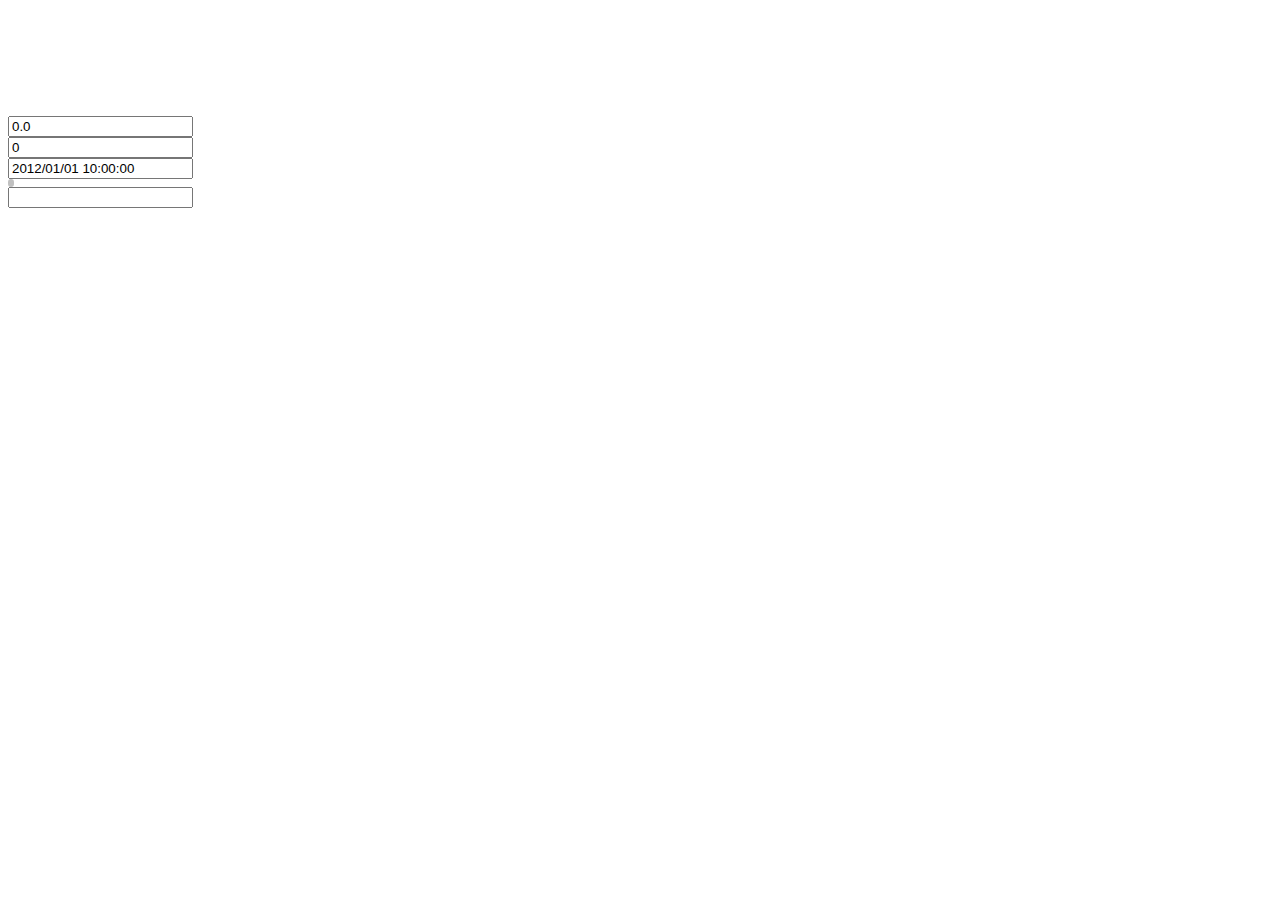
==== index.html @ f7012d05 "First Commit" ====
<!doctype html>
<html lang="ja">
<head>
  <meta charset="utf-8">
  <title></title>
  <meta name="description" content="">
  <meta name="viewport" content="width=device-width">
  <link rel="stylesheet" type="text/css" href="css/anytime.css" />
  <script src="//ajax.googleapis.com/ajax/libs/jquery/1.8.2/jquery.min.js"></script>
  <script src="js/anytime.js"></script>
  <script src="js/validate.js"></script>
</head>
<body>
    <br /><br /><br /><br /><br /><br />
  <div id="aqbe">
    <input type="text" value="0.0" aqbe:type="DvQuantity" aqbe:max="1000" aqbe:min="0" />
    <span></span>
    <br />
    <input type="text" value="0" aqbe:type="DvCount" aqbe:max="100" aqbe:min="-100" />
    <span></span>
    <br />
    <input type="text" value="2012/01/01 10:00:00" aqbe:type="DvDateTime" id="fieldDate" />
    <input type="text" value="" aqbe:type="DvDateTimeInteger" />
    <span></span>
    <br />
</div>
</body>
</html>
---- css/anytime.css ----
/*****************************************************************************
 *  FILE:  anytime.css - The Any+Time(TM) JavaScript Library (stylesheet)
 *
 *  VERSION: 4.1112L
 *
 *  Copyright 2008-2012 Andrew M. Andrews III (www.AMA3.com). Some Rights 
 *  Reserved. This work licensed under the Creative Commons Attribution-
 *  Noncommercial-Share Alike 3.0 Unported License except in jurisdicitons
 *  for which the license has been ported by Creative Commons International,
 *  where the work is licensed under the applicable ported license instead.
 *  For a copy of the unported license, visit
 *  http://creativecommons.org/licenses/by-nc-sa/3.0/
 *  or send a letter to Creative Commons, 171 Second Street, Suite 300,
 *  San Francisco, California, 94105, USA.  For ported versions of the
 *  license, visit http://creativecommons.org/international/
 *
 *  Alternative licensing arrangements may be made by contacting the
 *  author at http://www.AMA3.com/contact/
 *
 *  This file provides default styling for the Any+Time JavaScript Library's
 *  calendar widget.  The styles within can be overridden to customize the
 *  picker's appearance for a particular platform.  jQuery UI styles (such
 *  as those created by jQuery ThemeRoller) will override the styles in this
 *  stylesheet.
 *
 *  These styles have been tested (but not extensively) on Windows Vista in
 *  Internet Explorer 8.0, Firefox 3.0, Opera 10.10 and Safari 4.0.  Minor
 *  variations in IE older versions of IE are to be expected, due to its
 *  broken box model. Please report any other problems to the author via
 *  the URL above.
 *
 *  Any+Time is a trademark of Andrew M. Andrews III.
 ****************************************************************************/

/*
 *  The following styles ascertain that the types of elements used by
 *  our picker have reasonable styles, especially font, font-size,
 *  list-style-type, margin and padding.
 */

.AnyTime-pkr *
{
    border:0;
    font: inherit;
    font-size: x-small; 
    font-style:normal;
    font-weight:normal;
    list-style-type:none;
    margin:0;
    padding:0;
    white-space: nowrap;
}

/*
 *  .AnyTime-win simulates a "window" that might be a popup or inline.
 *  Styles should include background-color and border.  A window should 
 *  be sized according to its contents; therefore, width and height
 *  should NOT be specified.
 */

div.AnyTime-win
{
  background-color:#F0F0F1;
  border:3px solid #C0C0C0;
  font:normal normal normal xx-small/normal sans-serif;
  padding-bottom:0.2em;
  -moz-border-radius:6px;
  -webkit-border-radius:6px;
}

/*
 *  .AnyTime-pkr is the Date/Time picker, inserted into the page immediately 
 *  after the input (text field) to which it corresponds.  The picker
 *  attempts to size itself automatically based on its format fields;
 *  therefore, do NOT set width or height.  This is empty by default,
 *  because .AnyTime-win styles provide consistent window appearance.
 */

.AnyTime-pkr
{
}

/*
 *  .AnyTime-cloak covers an AnyTime-pkr whenever an AnyTime-yr-selector is placed over
 *  it.  The picker cannot be accessed until the AnyTime-yr-selector has been
 *  dismissed (possibly by clicking the AnyTime-cloak). The style usually
 *  includes a background-color and opacity (and filter for MSIE opacity).
 */

.AnyTime-pkr .AnyTime-cloak
{
  background-color:#D7D7D7;
  opacity:0.7;
  filter:alpha(opacity=70);
}

/*
 *  .AnyTime-hdr is the title bar at the top of a "window." In addition to
 *  the title label, the title bar for popup (non-inline) pickers also
 *  contains .AnyTime-x-btn.
 */

.AnyTime-pkr .AnyTime-hdr
{
  background-color:#D0D0D1;
  color:#606062;
  font-family:Arial,Helvetica,sans-serif;
  font-size:medium;
  font-weight:normal;
  height:1em;
  margin:0;
  padding:0 0 0.4em 0;
  text-align:center;
  -moz-border-radius:2px;
  -webkit-border-radius:2px;
}

/*
 *  .AnyTime-x-btn is a pseudo-button that, when clicked, causes the entire
 *  picker to disappear (the picker also disappears if the user clicks 
 *  almost anywhere off of it, or presses ESC).  This is designed to have,
 *  at minumum, a border and float:right.
 */

.AnyTime-pkr .AnyTime-x-btn
{
  background-color:#FCFCFF;
  border:1px solid #F99;
  color:#FF9F9F;
  cursor:default;
  float:right;
  margin:0.3em;
  text-align:center;
  width:1.5em;
  -moz-border-radius:0.4em;
  -webkit-border-radius:0.4em;
}

/*
 *  .AnyTime-btn is a pseudo-button for selection of a format field value.
 *  Both height and float:left should be specified, but width is usually
 *  left for different variations to specify (see classes .AnyTime-***-btn).
 */

.AnyTime-pkr .AnyTime-btn
{
  background-color:#FCFCFE;
  border:1px solid #999;
  color:#606062;
  cursor:default;
  float:left;
  font-family:Arial,Helvetica,sans-serif;
  height:1.5em;
  margin-bottom:1px;
  margin-right:1px;
  padding-top:0.1em;
  -moz-border-radius:0.4em;
  -webkit-border-radius:0.4em;
}

/*
 *  .AnyTime-body contains everything in thee picker except the title bar.
 *  Because the picker attempts to size itself automatically based on
 *  its format fields, do not width or height.
 */

.AnyTime-pkr .AnyTime-body
{
	padding:0.5em;
}

/*
 *  .AnyTime-date contains all content (labels and pseudo-buttons) for selecting
 *  a date (or part thereof).  It is designed to be float:left and should
 *  have a small amount of paddding.
 */

.AnyTime-pkr .AnyTime-date
{
  float:left;
  padding:0 0.5em;
}

/*
 *  .AnyTime-lbl headings appear before each group of pseudo-buttons for a
 *  particular format field.  Each specific label has a class, also.
 *  Styles clear:left and height should be specified here.
 */

.AnyTime-pkr .AnyTime-lbl
{
  clear:left;
  color:#606063;
  font-family:Arial,Helvetica,sans-serif;
  font-size:100%;
  font-weight:normal;
  font-style:normal;
  height:1.3em;
  margin:0;
  padding:0;
  text-align:center;
}

.AnyTime-pkr .AnyTime-lbl-yr,
.AnyTime-pkr .AnyTime-lbl-mon,
.AnyTime-pkr .AnyTime-lbl-dom,
.AnyTime-pkr .AnyTime-lbl-hr,
.AnyTime-pkr .AnyTime-lbl-min,
.AnyTime-pkr .AnyTime-lbl-sec
{
}

/*
 *  .AnyTime-yrs contains the year-selection pseudo-buttons.
 *  A height and width should be specified.
 */

.AnyTime-pkr .AnyTime-yrs
{
  height:2.6em;
  text-align:center;
  width:18.6em;
}

/*
 *  Following are classes for the pseudo-buttons within .AnyTime-yrs
 *  A width should be specified for each.
 */

.AnyTime-pkr .AnyTime-yrs-past-btn
{
  width:2.7em;
}

.AnyTime-pkr .AnyTime-yr-prior-btn,
.AnyTime-pkr .AnyTime-yr-cur-btn,
.AnyTime-pkr .AnyTime-yr-next-btn
{
  width:3.75em;
}

.AnyTime-pkr .AnyTime-yrs-ahead-btn
{
  width:2.7em;
}

/*
 *  .AnyTime-mons
 *  .AnyTime-mons contains the month-selection pseudo-buttons.
 *  A height and width should be specified.
 */

.AnyTime-pkr .AnyTime-mons
{
  height:4.8em;
  text-align:center;
  width:18.8em;
}

/*
 *  .AnyTime-mon-btn is for the pseudo-buttons within .AnyTime-mons
 *  A width should be specified.
 *  Each pseudo-button also has a class of its own.
 */

.AnyTime-pkr .AnyTime-mon-btn
{
  width:2.75em;
}

.AnyTime-pkr .AnyTime-mon1-btn,
.AnyTime-pkr .AnyTime-mon2-btn,
.AnyTime-pkr .AnyTime-mon3-btn,
.AnyTime-pkr .AnyTime-mon4-btn,
.AnyTime-pkr .AnyTime-mon5-btn,
.AnyTime-pkr .AnyTime-mon6-btn,
.AnyTime-pkr .AnyTime-mon8-btn,
.AnyTime-pkr .AnyTime-mon9-btn,
.AnyTime-pkr .AnyTime-mon10-btn,
.AnyTime-pkr .AnyTime-mon11-btn,
.AnyTime-pkr .AnyTime-mon12-btn
{
}

.AnyTime-pkr .AnyTime-mon7-btn
{
	clear:left;
}


/*
 *  .AnyTime-dom-table is the table containing days-of-the-month.
 *  .AnyTime-dom-head is the table heading, containing days-of-the-week labels.
 *  tr.AnyTime-dow is the row in the heading.
 *  td.AnyTime-dow is a column heading; each heading has its own class, also.
 *  .AnyTime-dom-body is the table heading, containing days-of-the-week labels.
 *  .AnyTime-wk is a table row, containing pseudo-buttons for days.
 *  Each week has its own class (.AnyTime-wk***), also.
 */

.AnyTime-pkr .AnyTime-dom-table
{
  background-color:#F0F0F1;
  border:1px solid #E3E3E4;
  border-spacing:1px;
  width:18.6em;
}

.AnyTime-pkr .AnyTime-dom-head
{
}

.AnyTime-pkr tr.AnyTime-dow
{
}

.AnyTime-pkr th.AnyTime-dow
{
  background-color:#C0C0C1;
  color:white;
  font-family:Arial,Helvetica,sans-serif;
  font-size:95%;
  font-weight:normal;
  font-style:normal;
}

.AnyTime-pkr .AnyTime-dow1,
.AnyTime-pkr .AnyTime-dow2,
.AnyTime-pkr .AnyTime-dow3,
.AnyTime-pkr .AnyTime-dow4,
.AnyTime-pkr .AnyTime-dow5,
.AnyTime-pkr .AnyTime-dow6,
.AnyTime-pkr .AnyTime-dow7
{
}

.AnyTime-pkr .AnyTime-dom-body
{
}

.AnyTime-pkr .AnyTime-wk
{
}

.AnyTime-pkr .AnyTime-wk1,
.AnyTime-pkr .AnyTime-wk2,
.AnyTime-pkr .AnyTime-wk3,
.AnyTime-pkr .AnyTime-wk4,
.AnyTime-pkr .AnyTime-wk5,
.AnyTime-pkr .AnyTime-wk6
{
}

/*
 *  .AnyTime-dom-btn is a pseudo-button for a day-of-the-month.
 *  Styles width, text-align:right and float:none should be specified.
 *  .AnyTime-dom-btn-filled is a button containing a specific day-of-the-month.
 *  .AnyTime-dom-btn-empty is a button for an empty cell (no day-of-the-month).
 *  .AnyTime-dom-btn-empty-above-filled is an empty button above a filled button.
 *  .AnyTime-dom-btn-empty-before-filled is empty, left of a filled button.
 *  .AnyTime-dom-btn-empty-after-filled is empty, right of a filled button.
 *  .AnyTime-dom-btn-empty-below-filled is empty, below a filled button.
 */

.AnyTime-pkr .AnyTime-dom-btn
{
  float:none;
  height:1.7em;
  text-align:right;
  padding:0 0.5em 0 0;
}

.AnyTime-pkr .AnyTime-dom-btn-filled
{
}

.AnyTime-pkr .AnyTime-dom-btn-empty
{
    background-color:#F3F3F4;
    border:1px solid #C0C0c1;
}

.AnyTime-pkr .AnyTime-dom-btn-empty-above-filled,
.AnyTime-pkr .AnyTime-dom-btn-empty-before-filled,
.AnyTime-pkr .AnyTime-dom-btn-empty-after-filled,
.AnyTime-pkr .AnyTime-dom-btn-empty-below-filled
{
}

/*
 *  .AnyTime-time contains all content (labels and pseudo-buttons) for selecting
 *  a time (or part thereof).  It is designed to be float:left and should
 *  have a small amount of paddding.
 */

.AnyTime-pkr .AnyTime-time
{
  float:left;
  padding:0 0 0 1em;
  text-align:center;
}

/*
 *  .AnyTime-hrs contains two columns (.AnyTime-hrs-am and .AnyTime-hrs-pm) of
 *  pseudo-buttons for selecting hours. It is designed to be float:left, have
 *  a width and padding.  The columns should each have width and float:left.
 */

.AnyTime-pkr .AnyTime-hrs
{
  float:left;
  padding-left:0.5em;
  padding-right:0.5em;
  text-align:center;
  width:7.2em;
}

.AnyTime-pkr .AnyTime-hrs-am,
.AnyTime-pkr .AnyTime-hrs-pm
{
  float:left;
  width:3.6em;
}

/*
 *  .AnyTime-hr-btn is a pseudo-button for selecting an hour.
 *  Style should include width.
 *  Each button also has a style of its own. 
 */

.AnyTime-pkr .AnyTime-hr-btn
{
  text-align:right;
  padding-right:0.25em;
  width:3em;  
}

.AnyTime-pkr .AnyTime-hr0-btn,
.AnyTime-pkr .AnyTime-hr1-btn,
.AnyTime-pkr .AnyTime-hr2-btn,
.AnyTime-pkr .AnyTime-hr3-btn,
.AnyTime-pkr .AnyTime-hr4-btn,
.AnyTime-pkr .AnyTime-hr5-btn,
.AnyTime-pkr .AnyTime-hr6-btn,
.AnyTime-pkr .AnyTime-hr7-btn,
.AnyTime-pkr .AnyTime-hr8-btn,
.AnyTime-pkr .AnyTime-hr9-btn,
.AnyTime-pkr .AnyTime-hr10-btn,
.AnyTime-pkr .AnyTime-hr11-btn,
.AnyTime-pkr .AnyTime-hr12-btn,
.AnyTime-pkr .AnyTime-hr13-btn,
.AnyTime-pkr .AnyTime-hr14-btn,
.AnyTime-pkr .AnyTime-hr15-btn,
.AnyTime-pkr .AnyTime-hr16-btn,
.AnyTime-pkr .AnyTime-hr17-btn,
.AnyTime-pkr .AnyTime-hr18-btn,
.AnyTime-pkr .AnyTime-hr19-btn,
.AnyTime-pkr .AnyTime-hr20-btn,
.AnyTime-pkr .AnyTime-hr21-btn,
.AnyTime-pkr .AnyTime-hr22-btn,
.AnyTime-pkr .AnyTime-hr23-btn
{
}

/*
 *  .AnyTime-mins contains two columns (.AnyTime-mins-tens and .AnyTime-mins-ones)
 *  of pseudo-buttons for selecting minutes.
 *  It is designed to be float:left, have a width and padding.
 *  The columns should each have width and float:left.
 */

.AnyTime-pkr .AnyTime-mins
{
  float:left;
  padding-left:0.5em;
  padding-right:0.5em;
  text-align:center;
  width:4.7em;
}

.AnyTime-pkr .AnyTime-mins-tens,
.AnyTime-pkr .AnyTime-mins-ones
{
  float:left;
  width:2.3em;
}

/*
 *  .AnyTime-min-ten-btn is a button in the .AnyTime-mins-tens column.
 *  .AnyTime-min-one-btn is a button in the .AnyTime-ones-tens column.
 *  A width should be specified.
 *  Each button also has its own style.
 */
 
.AnyTime-pkr .AnyTime-min-ten-btn,
.AnyTime-pkr .AnyTime-min-one-btn
{
  float:left;
  text-align:center;
  width:2em;
}

.AnyTime-pkr .AnyTime-min-ten-btn-empty,
.AnyTime-pkr .AnyTime-min-one-btn-empty
{
    background-color:#F3F3F4;
    border:1px solid #C0C0c1;
}

.AnyTime-pkr .AnyTime-min00-btn,
.AnyTime-pkr .AnyTime-min10-btn, /*etc*/
.AnyTime-pkr .AnyTime-min0-btn,
.AnyTime-pkr .AnyTime-min1-btn /*etc*/
{
}

/*
 *  .AnyTime-secs contains two columns (.AnyTime-secs-tens and .AnyTime-secs-ones)
 *  of pseudo-buttons for selecting seconds.
 *  It is designed to be float:left, have a width and padding.
 *  The columns should each have width and float:left.
 */

.AnyTime-pkr .AnyTime-secs
{
  float:left;
  padding-left:0.5em;
  padding-right:0.5em;
  text-align:center;
  width:4.7em;
}

.AnyTime-pkr .AnyTime-secs-tens,
.AnyTime-pkr .AnyTime-secs-ones
{
  float:left;
  width:2.3em;
}

/*
 *  .AnyTime-sec-ten-btn is a button in the .AnyTime-secs-tens column.
 *  .AnyTime-sec-one-btn is a button in the .AnyTime-ones-tens column.
 *  A width should be specified.
 *  Each button also has its own style.
 */

.AnyTime-pkr .AnyTime-sec-ten-btn,
.AnyTime-pkr .AnyTime-sec-one-btn
{
  float:left;
  text-align:center;
  width:2em;
}

.AnyTime-pkr .AnyTime-sec-ten-btn-empty,
.AnyTime-pkr .AnyTime-sec-one-btn-empty
{
    background-color:#F3F3F4;
    border:1px solid #C0C0c1;
}

.AnyTime-pkr .AnyTime-sec00-btn,
.AnyTime-pkr .AnyTime-sec10-btn, /*etc*/
.AnyTime-pkr .AnyTime-sec0-btn,
.AnyTime-pkr .AnyTime-sec1-btn /*etc*/
{
}



/*
 *  .AnyTime-offs contains the UTC offset (timezone) selection pseudo-buttons.
 *  The container is designed to have clear:left, float:left and padding. 
 *  The two buttons have their own styles, and .AnyTime-off-select-btn should
 *  include a width.
 *  The width of the container and the .AnyTime-off-cur-btn should not be
 *  specified, as they are computed based on the width of the
 *  .AnyTime-off-select-btn and the .AnyTime-time container.
 */
 
.AnyTime-pkr .AnyTime-offs
{
  clear:left;
  float:left;
  padding-left:0.5em;
  padding-top:0.5em;
  text-align:center;
}

.AnyTime-pkr .AnyTime-off-btn,
.AnyTime-pkr .AnyTime-off-cur-btn
{
}

.AnyTime-pkr .AnyTime-off-select-btn
{
  width:1.5em;
}

/*
 *  .AnyTime-yr-selector is an overlay (popup) for selecting a specific year.
 *  The picker attempts to size the overlay automatically, based on
 *  whether "era" buttons are displayed; therefore, do not set width.
 *  AnyTime-hdr-yr-selector is its title bar. 
 *  AnyTime-body-yr-selector is its body.
 */

.AnyTime-pkr .AnyTime-yr-selector
{
}

.AnyTime-pkr .AnyTime-hdr-yr-selector
{
}

.AnyTime-pkr .AnyTime-body-yr-selector
{
  padding:1em;	
}

/*
 *  .AnyTime-yr-mil is the column of millenium-selector pseudo-buttons.
 *  .AnyTime-yr-cent is the column of century-selector pseudo-buttons.
 *  .AnyTime-yr-dec is the column of decade-selector pseudo-buttons.
 *  .AnyTime-yr-yr is the column of year-selector pseudo-buttons.
 *  A width and float:left should be specified for each.
 *
 *  .AnyTime-mil-btn is a millenium-selector button.
 *  .AnyTime-cent-btn is a century-selector button.
 *  .AnyTime-dec-btn is a decade-selector button.
 *  .AnyTime-yr-btn is a year-selector button.
 *  Each button has its own class, also.
 */

.AnyTime-pkr .AnyTime-yr-mil,
.AnyTime-pkr .AnyTime-yr-cent,
.AnyTime-pkr .AnyTime-yr-dec,
.AnyTime-pkr .AnyTime-yr-yr
{
  float:left;
  width:2.5em;
}

.AnyTime-pkr .AnyTime-mil-btn,
.AnyTime-pkr .AnyTime-cent-btn,
.AnyTime-pkr .AnyTime-dec-btn,
.AnyTime-pkr .AnyTime-yr-btn
{
  float:left;
  text-align:center;
  width:2em;
}

.AnyTime-pkr .AnyTime-mil0-btn,
.AnyTime-pkr .AnyTime-mil1-btn, /* etc */
.AnyTime-pkr .AnyTime-cent0-btn,
.AnyTime-pkr .AnyTime-cent1-btn, /* etc */
.AnyTime-pkr .AnyTime-dec0-btn,
.AnyTime-pkr .AnyTime-dec1-btn, /* etc */
.AnyTime-pkr .AnyTime-yr0-btn,
.AnyTime-pkr .AnyTime-yr1-btn /* etc */
{
}

/*
 *  .AnyTime-yr-era contains the column of era-selection pseudo-buttons.
 *  A width and float:left should be specified.
 *  Each era button has class .AnyTime-era-btn (with width) as well as
 *  its own class.
 */

.AnyTime-pkr .AnyTime-yr-era
{
  float:left;
  padding-left:1em;
  width:4.1em;
}

.AnyTime-pkr .AnyTime-era-btn
{
  text-align:center;
  width:3em;
}

.AnyTime-pkr .AnyTime-bce-btn,
.AnyTime-pkr .AnyTime-ce-btn
{
}


/*
 *  .AnyTime-off-selector is an overlay (popup) for selecting a specific year.
 *  The picker attempts to size the overlay automatically, based on
 *  its contents; therefore, do not set width.
 *  .AnyTime-hdr-off-selector is its title bar. 
 *  .AnyTime-body-off-selector is its body.
 *  .AnyTime-off-off is the column of offset-selector pseudo-buttons.
 *  .AnyTime-off-off-btn is an offset-selector pseudo-button.
 *  .AnyTime-off-off-last-btn is the last offset-selector pseudo-button.
 */

.AnyTime-pkr .AnyTime-off-selector
{
}

.AnyTime-pkr .AnyTime-hdr-off-selector
{
}

.AnyTime-pkr .AnyTime-body-off-selector
{
  margin:0.5em;  
}
.AnyTime-pkr .AnyTime-off-off
{
}

.AnyTime-pkr .AnyTime-off-off-btn
{
  clear:left;
  padding-left:1em;
  padding-right:1em;
  text-align:left;
}

.AnyTime-pkr .AnyTime-off-off-last-btn
{
}

/*
 *  .AnyTime-cur-btn is applied to every pseudo-button that represents
 *  a currently-selected value.  They should stand out from the other
 *  buttons, using a different background-color, border, color, font,
 *  font-style and/or font-weight.  Note that color alone is not
 *  sufficient for color-blind users to differentiate the buttons.
 */

.AnyTime-pkr .AnyTime-cur-btn
{
  border:1px solid #333334;
  background-color:#C0C0C1;
  color:#FCFCFE;
  font-weight:bold;
}

/*
 *  .AnyTime-out-btn is applied to every pseudo-button that represents
 *  a value that should not be selected because it would make the value.
 *  out-of-range.  Typically, this is to give it a "grayed-out" appearance.
 *  Note that color alone is not sufficient for color-blind users to
 *  differentiate the buttons, but since there's no harm in pressing these
 *  buttons, it's probably no big deal.  
 */

.AnyTime-pkr .AnyTime-out-btn
{
    background-color:#F0F0F1;
    border:1px solid #C0C0c1;
}

/*
 *  .AnyTime-focus-btn is applied to the single pseudo-button that appears to
 *  have keyboard focus.  It should stand out from all other buttons,
 *  using a different background-color, border, color, font, font-style
 *  and/or font-weight.  Note that color alone is not sufficient for
 *  color-blind users to differentiate the button.  Because most UIs
 *  represent focus using a dashed or dotted border, this is recommended.
 */

.AnyTime-pkr .AnyTime-focus-btn
{
  border:1px dashed black;
}

/*
 *  END OF FILE
 */
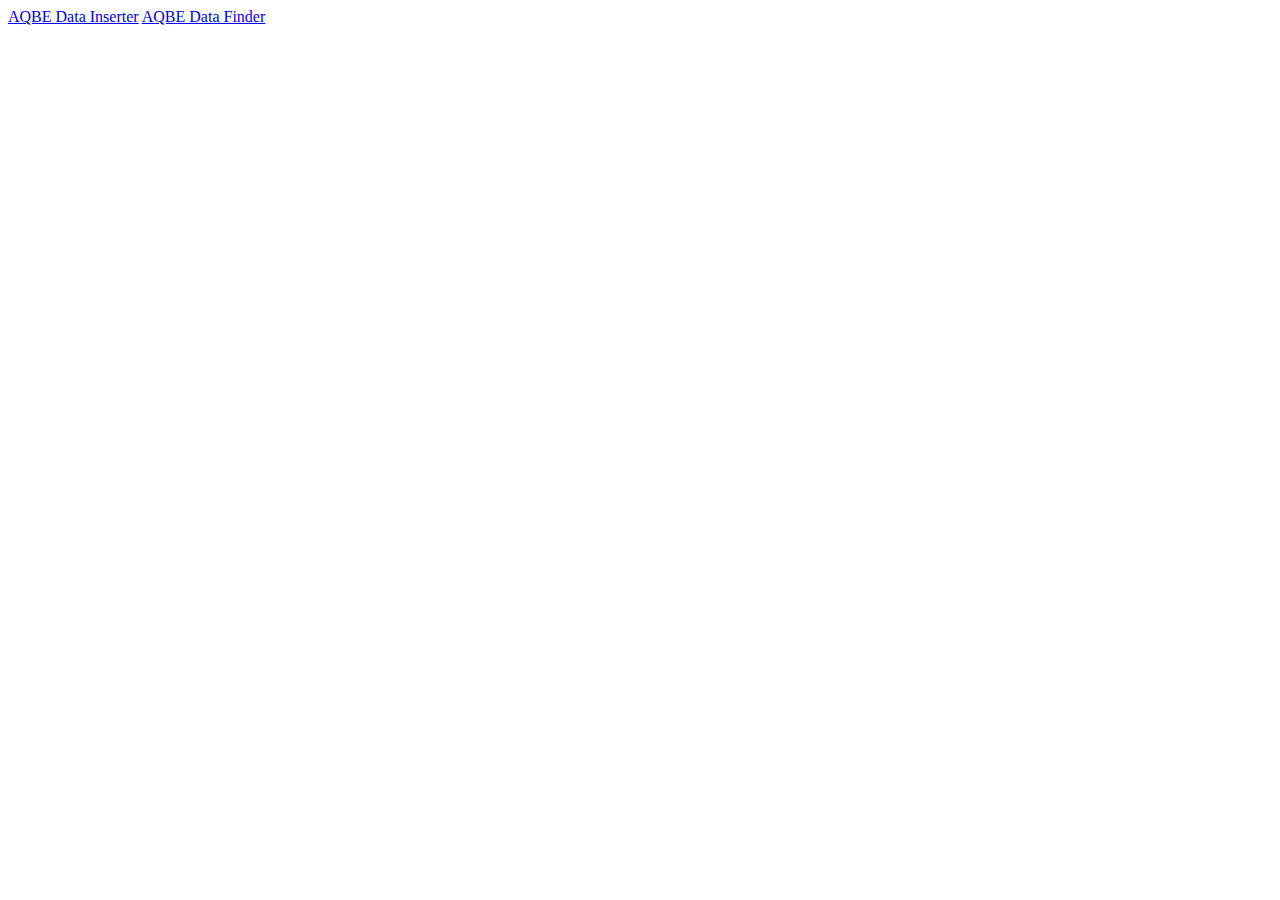
==== commit 2cc09685: "topページ追加" ====
--- a/index.html
+++ b/index.html
@@ -5,25 +5,12 @@
   <title></title>
   <meta name="description" content="">
   <meta name="viewport" content="width=device-width">
-  <link rel="stylesheet" type="text/css" href="css/anytime.css" />
-  <script src="//ajax.googleapis.com/ajax/libs/jquery/1.8.2/jquery.min.js"></script>
-  <script src="js/anytime.js"></script>
-  <script src="js/validate.js"></script>
+  <link rel="stylesheet" href="style.css">
+  <script src=""></script>
 </head>
 <body>
-    <br /><br /><br /><br /><br /><br />
-  <div id="aqbe">
-    <input type="text" value="0.0" aqbe:type="DvQuantity" aqbe:max="1000" aqbe:min="0" />
-    <span></span>
-    <br />
-    <input type="text" value="0" aqbe:type="DvCount" aqbe:max="100" aqbe:min="-100" />
-    <span></span>
-    <br />
-    <input type="text" value="2012/01/01 10:00:00" aqbe:type="DvDateTime" id="fieldDate" />
-    <input type="text" value="" aqbe:type="DvDateTimeInteger" />
-    <span></span>
-    <br />
-</div>
+  <a href="insert.html">AQBE Data Inserter</a>
+  <a href="find.html">AQBE Data Finder</a>
 </body>
 </html>
 
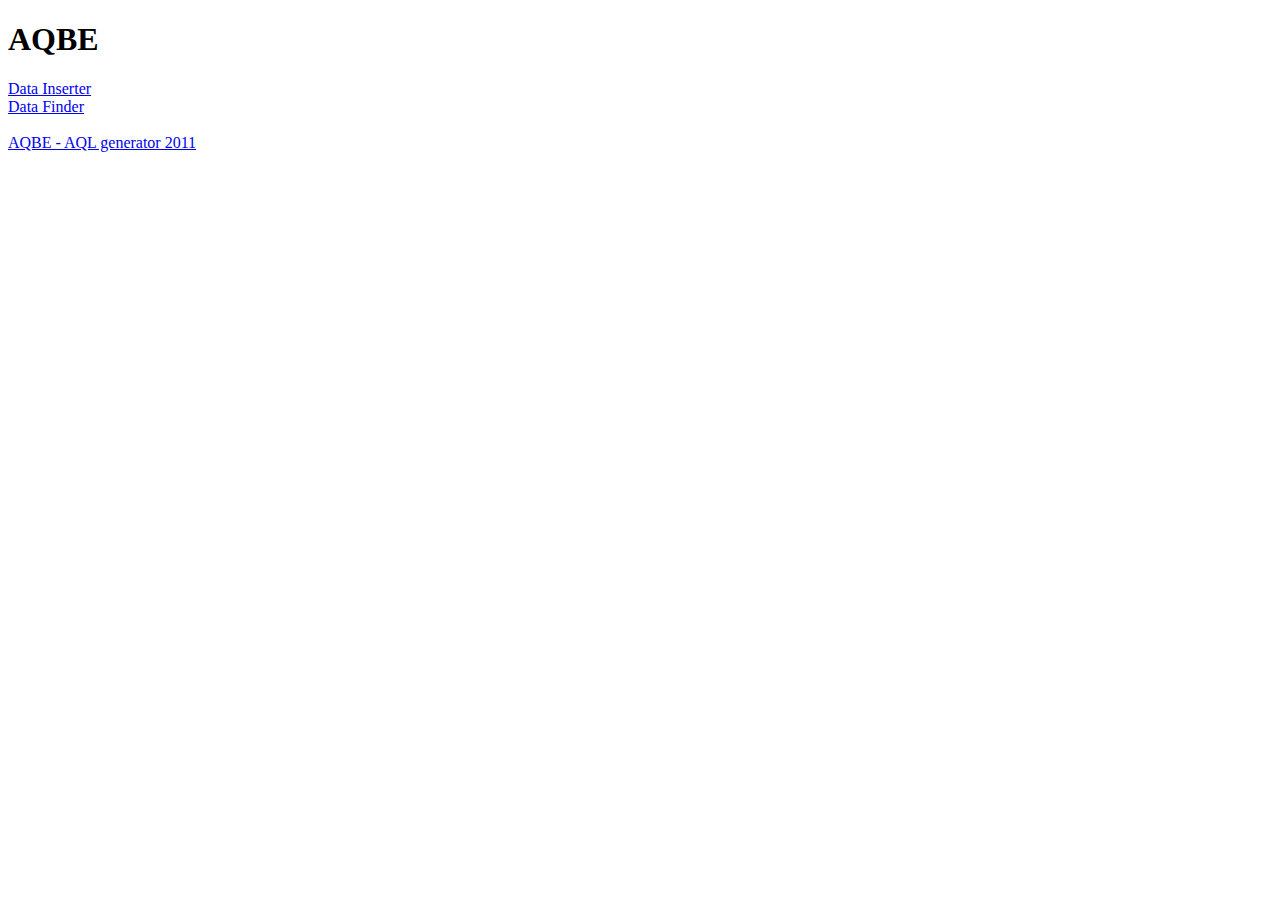
==== commit 182216dd: "リンクを更新" ====
--- a/index.html
+++ b/index.html
@@ -9,8 +9,11 @@
   <script src=""></script>
 </head>
 <body>
-  <a href="insert.html">AQBE Data Inserter</a>
-  <a href="find.html">AQBE Data Finder</a>
+  <h1>AQBE</h1>
+  <a href="insert.html">Data Inserter</a><br />
+  <a href="find.html">Data Finder</a><br />
+  <br />
+  <a href="http://wako3.u-aizu.ac.jp:8081/aqbe/">AQBE - AQL generator 2011</a>
 </body>
 </html>
 
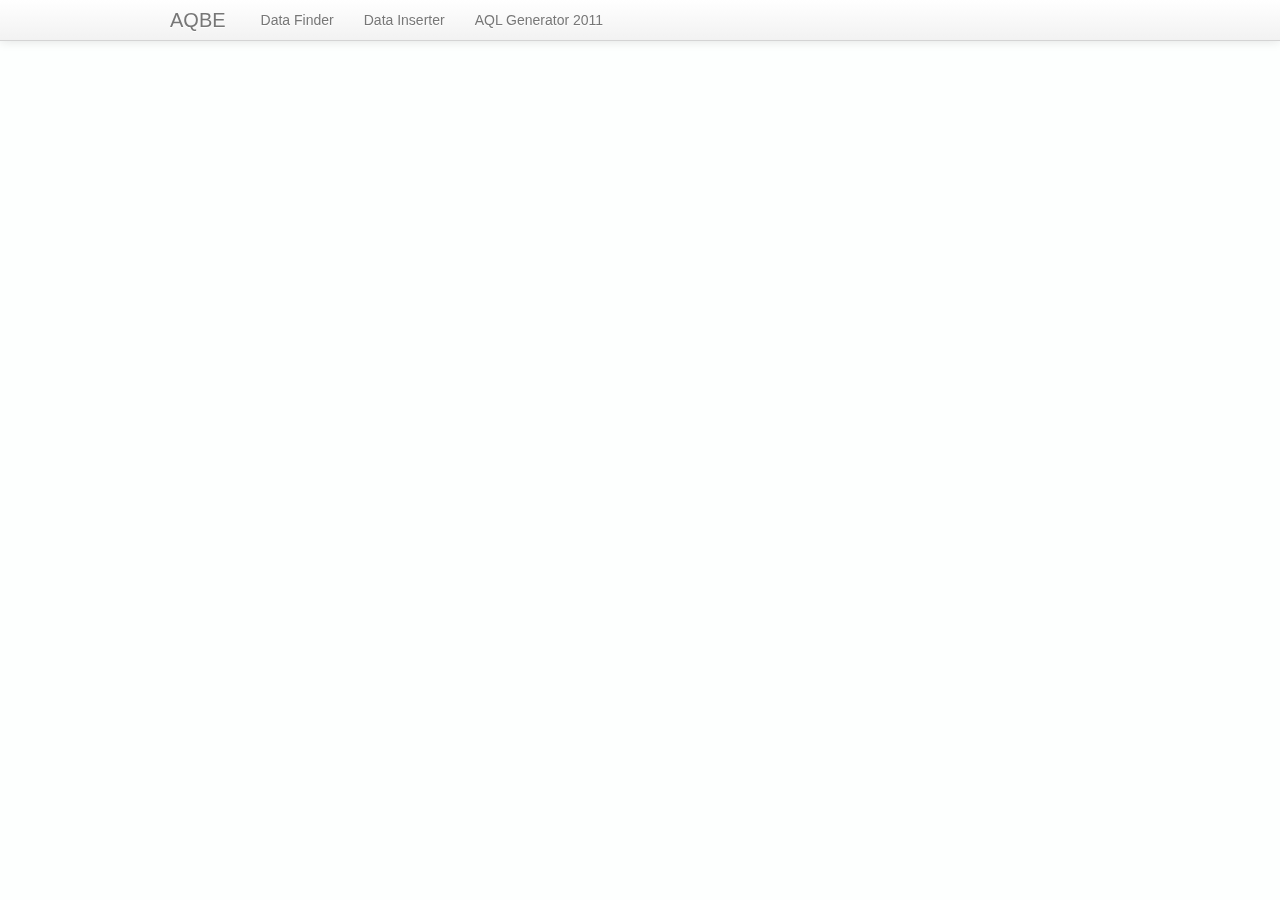
==== commit e7c40d25: "jsアップロード" ====
--- a/index.html
+++ b/index.html
@@ -2,18 +2,32 @@
 <html lang="ja">
 <head>
   <meta charset="utf-8">
-  <title></title>
+  <title>AQBE</title>
   <meta name="description" content="">
   <meta name="viewport" content="width=device-width">
-  <link rel="stylesheet" href="style.css">
-  <script src=""></script>
+  <link rel="stylesheet" type="text/css" href="css/bootstrap.min.css" />
+  <link rel="stylesheet" type="text/css" href="css/style.css" />
+  <script src="//ajax.googleapis.com/ajax/libs/jquery/1.8.2/jquery.min.js"></script>
+  <script src="lib/bootstrap.min.js"></script>
 </head>
 <body>
-  <h1>AQBE</h1>
-  <a href="insert.html">Data Inserter</a><br />
-  <a href="find.html">Data Finder</a><br />
-  <br />
-  <a href="http://wako3.u-aizu.ac.jp:8081/aqbe/">AQBE - AQL generator 2011</a>
+  <div class="container">
+
+    <!-- Header -->
+    <div class="navbar navbar-fixed-top">
+      <div class="navbar-inner">
+        <div class="container">
+          <a class="brand" href="index.html">AQBE</a>
+          <ul class="nav">
+            <li><a href="http://wako3.u-aizu.ac.jp:8080/aqbe/find.html">Data Finder</a></li>
+            <li><a href="http://wako3.u-aizu.ac.jp:8080/aqbe/insert.html">Data Inserter</a></li>
+            <li><a href="http://wako3.u-aizu.ac.jp:8080/aqbe2011/">AQL Generator 2011</a></li>
+          </ul>
+        </div>
+      </div>
+    </div>
+
+  </div>
 </body>
 </html>
 
--- a/css/style.css
+++ b/css/style.css
@@ -0,0 +1,109 @@
+body {
+  padding-top: 60px;
+  padding-bottom: 20px;
+  background: #fdfffe
+}
+
+h3 {
+  font-size: 20px;
+  padding-top: 10px;
+}
+
+h3 .selection, td .selection {
+  margin-right: 5px;
+  margin-bottom: 5px;
+}
+
+select, textarea, input[type="text"], input[type="password"], input[type="datetime"], input[type="datetime-local"], input[type="date"], input[type="month"], input[type="time"], input[type="week"], input[type="number"], input[type="email"], input[type="url"], input[type="search"], input[type="tel"], input[type="color"], .uneditable-input {
+  margin-bottom: 0;
+  margin-right: 4px;
+}
+
+select {
+  width: auto;
+}
+
+.condition {
+  width: 60px;
+}
+
+table {
+  background: #ffffff;
+}
+
+td p {
+  padding: 10px;
+font-size: 14px;
+}
+
+.adl {
+  border: 1px solid #999999;
+}
+
+.adl th {
+  font-size: 16px;
+}
+
+.btn-mini {
+  margin-left: 4px;
+  margin-bottom: 4px;
+}
+
+.space {
+  text-align: center;
+}
+
+/*
+.adl {
+  width: 900px;
+  border: 1px #E3E3E3 solid;
+  border-collapse: collapse;
+  border-spacing: 0;
+}
+
+.adl th {
+  padding: 5px;
+  border: #E3E3E3 solid;
+  border-width: 0 0 1px 1px;
+  background: #F5F5F5;
+  font-weight: bold;
+  line-height: 120%;
+  text-align: center;
+}
+.adl td {
+  padding: 5px;
+  border: 1px #E3E3E3 solid;
+  border-width: 0 0 1px 1px;
+  text-align: left;
+}
+
+.adl p {
+  line-height: 80%;
+}
+
+.any {
+  color: #999999;
+  font-size: 10px;
+}
+
+#add input {
+  margin-top: 10px;
+  border-top: 1px solid #ccc;
+  border-right: 1px solid #999;
+  border-bottom: 1px solid #999;
+  border-left: 1px solid #ccc;
+  padding: 5px 20px;
+  font-weight: bold;
+  cursor: pointer;
+  color: #666;
+}
+
+h3 {
+  margin-top: 20px;
+}
+
+.error {
+  color: #ff0000;
+  font-size: 9px;
+}
+*/
